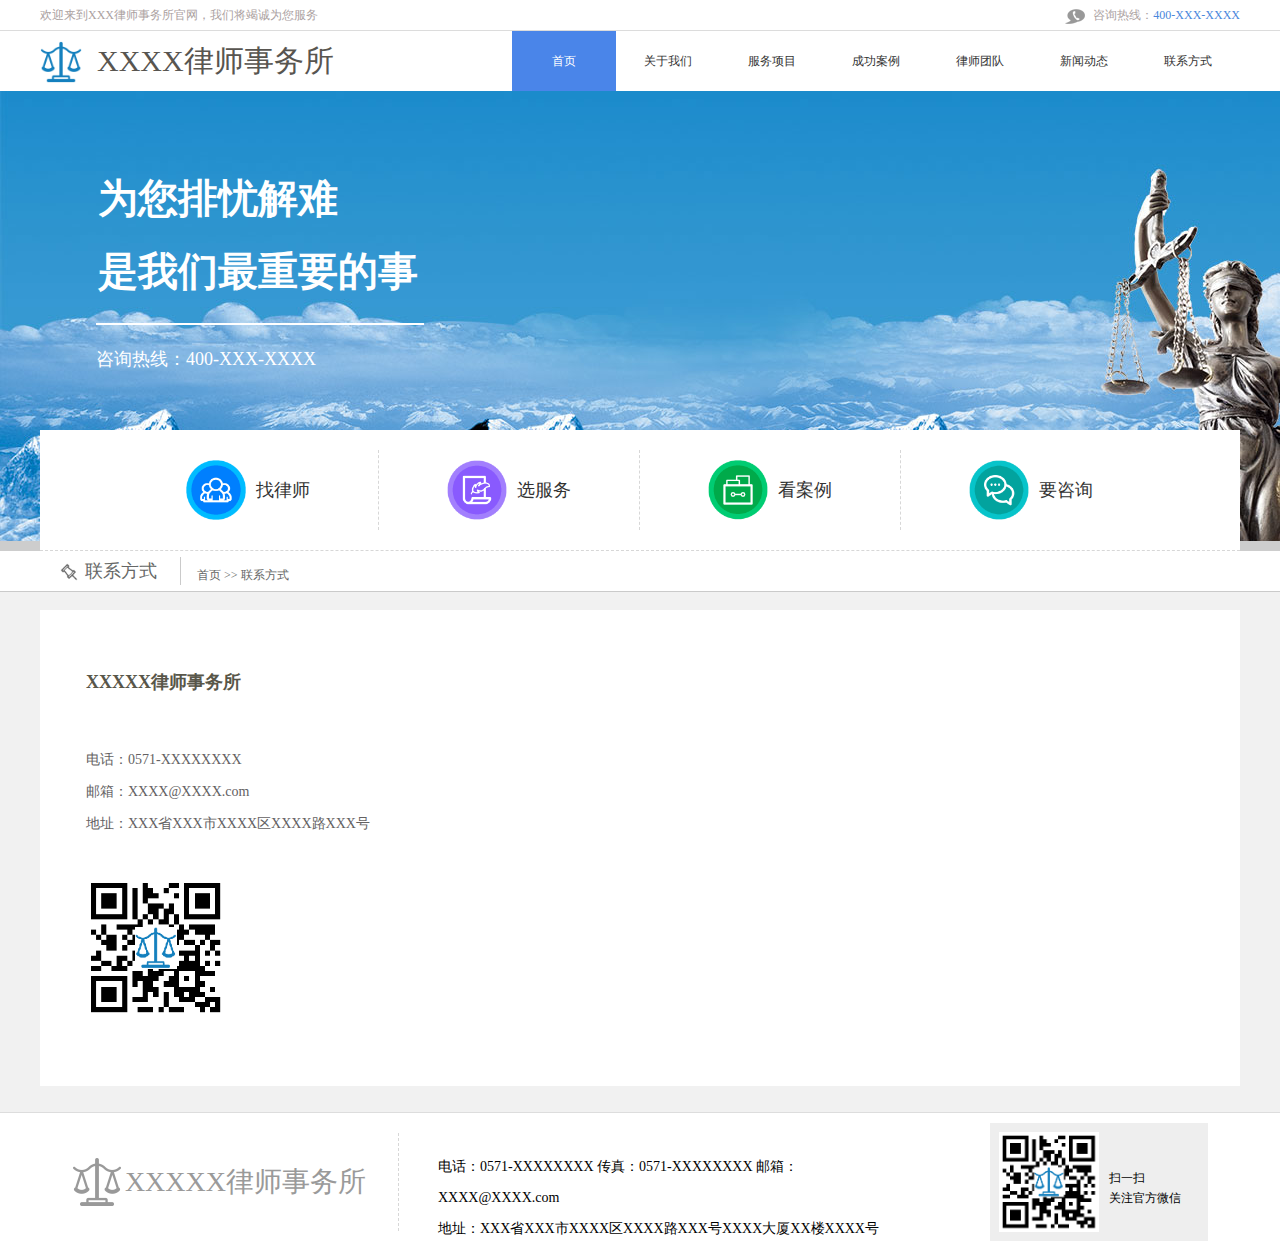
==== contactInformation.html @ 5162b04f "Add files via upload" ====
<!DOCTYPE html>
<html lang="en">

<head>
    <meta charset="UTF-8">
    <meta name="viewport" content="width=device-width, initial-scale=1.0">
    <meta http-equiv="X-UA-Compatible" content="ie=edge">
    <title>Document</title>
    <link rel="stylesheet" href="css/reset.css">
    <link rel="stylesheet" href="css/common.css">
    <link rel="stylesheet" href="css/contactInformation.css">
    <script type="text/javascript" src="http://api.map.baidu.com/api?key=&v=1.1&services=true"></script>
	<script type="text/javascript" src="http://api.map.baidu.com/api?v=2.0&ak=xEV5ATcw4rWONKtitAzUHZHDYPNWibYS"></script>

</head>

<body>
        <div id="top">
                <div class="container clearfix">
                    <span>欢迎来到XXX律师事务所官网，我们将竭诚为您服务</span>
                    <span class="fr">咨询热线：<a href="">400-XXX-XXXX</a></span>
                </div>
            </div>
            <!-- 导航 -->
            <div id="nav">
                <div class="container clearfix">
                    <img src="images/logo.png" alt="">
                    <span>XXXX律师事务所</span>
                    <ul class="fr clearfix">
                        <li class="active"><a href="index.html">首页</a></li>
                        <li><a href="aboutUs.html">关于我们</a></li>
                        <li><a href="servers.html">服务项目</a></li>
                        <li><a href="successfulCase.html">成功案例</a></li>
                        <li><a href="team.html">律师团队</a></li>
                        <li><a href="news.html">新闻动态</a></li>
                        <li><a href="contactInformation.html">联系方式</a></li>
                    </ul>
                </div>
            </div>
            <!-- 轮播 -->
            <div id="banner">
                <div class="ban container">
                    <div class="font">
                        <p>为您排忧解难</p>
                        <p>是我们最重要的事</p>
                        <span>咨询热线：400-XXX-XXXX</span>
                    </div>
                    <div class="head">
                        <div class="header clearfix"><a href="">找律师</a></div>
                        <div class="header clearfix"><a href="">选服务</a></div>
                        <div class="header clearfix"><a href="">看案例</a></div>
                        <div class="header clearfix"><a href="">要咨询</a></div>
                    </div>
                </div>
            </div>
        
            <div class="span"></div>
        
  <div id="main">
        <div id="main-nav">
              <div class="container mainTop">
               <div>联系方式</div>
               <div>首页 >> 联系方式</div>
              </div>
        </div>
              <div id="allmain" class="container">
     <div class="main-main">
              <div class="clearfix">
                  <div class="fl main_l">
                      <h4>XXXXX律师事务所</h4> 
                      <p>电话：0571-XXXXXXXX</p>
                      <p>邮箱：XXXX@XXXX.com</p>
                      <p>地址：XXX省XXX市XXXX区XXXX路XXX号</p>  
                      <img src="images/lxfs.png" alt="">
                  </div>
                  <div class="fr main_r" id="allmap">
                  </div>
                  
              </div>
     </div>
              </div>

  </div>



    <div class="footft"></div>
    <div id="footer">
        <div class="container">
        <div class="left">
            <div><img src="images/logo2.png" alt=""><span>XXXXX律师事务所</span> </div>
        </div>
        <div class="center">
            <div>
            <p>电话：0571-XXXXXXXX  传真：0571-XXXXXXXX  邮箱：XXXX@XXXX.com</p>
                    <p>地址：XXX省XXX市XXXX区XXXX路XXX号XXXX大厦XX楼XXXX号</p> 
            </div>
        </div>
        <div class="right">
                <div><img src="images/lxfs.png" alt="">
                    <div class="sao">
                    <p>扫一扫</p>
                     <p>关注官方微信</p>
                    </div> 
                    </div>
        </div>
        </div>
    </div>
<script type="text/javascript">
        //创建和初始化地图函数：
        function initMap(){
            createMap();//创建地图
            setMapEvent();//设置地图事件
            addMapControl();//向地图添加控件
        }
        
        //创建地图函数：
        function createMap(){
            var map = new BMap.Map("allmap");//在百度地图容器中创建一个地图
            var point = new BMap.Point(104.06, 30.67);//定义一个中心点坐标
            map.centerAndZoom(point,8);//设定地图的中心点和坐标并将地图显示在地图容器中
            window.map = map;//将map变量存储在全局
            
        }
        
        //地图事件设置函数：
        function setMapEvent(){
            map.enableDragging();//启用地图拖拽事件，默认启用(可不写)
            map.enableScrollWheelZoom();//启用地图滚轮放大缩小
            map.enableDoubleClickZoom();//启用鼠标双击放大，默认启用(可不写)
            map.enableKeyboard();//启用键盘上下左右键移动地图
        }
        
        //地图控件添加函数：
        function addMapControl(){
            //向地图中添加缩放控件
        var ctrl_nav = new BMap.NavigationControl({anchor:BMAP_ANCHOR_TOP_LEFT,type:BMAP_NAVIGATION_CONTROL_LARGE});
        map.addControl(ctrl_nav);
            //向地图中添加缩略图控件
        var ctrl_ove = new BMap.OverviewMapControl({anchor:BMAP_ANCHOR_BOTTOM_RIGHT,isOpen:1});
        map.addControl(ctrl_ove);
            //向地图中添加比例尺控件
        var ctrl_sca = new BMap.ScaleControl({anchor:BMAP_ANCHOR_BOTTOM_LEFT});
        map.addControl(ctrl_sca);
        }
        
        
        initMap();//创建和初始化地图
        // var local = new BMap.LocalSearch(map, {
		// 	renderOptions:{map: map}
        // });
        // local.search("源码时代");
    </script>
</body>

</html>
---- css/common.css ----
.container{
    width: 1200px;
    margin: 0 auto;
}
.fl{
    float: left;
}
.fr{
    float: right;
}
.clearfix:after{
    content: "";
    display: block;
    height: 0;
    clear:both;
}
.clearfix{
    zoom: 1;
}
/* 顶部 */
#top{
    height: 30px;
    line-height: 30px;
    color: #aba19f;
    border-bottom: 1px solid #dcdcdc;
    font-size: 12px;
}
#top span:last-child{
    padding-left:28px ;
    background: url(../images/tel.png) no-repeat 0px 6px;
}
#top a{
    color: #4987dc;
}
/* 导航 */
#nav{
    height: 60px;
    line-height: 60px;
}
#nav img{
    height: 42px;
    width: 42px;
    vertical-align: -12px;
}
#nav li{
    float: left;
    width: 104px;
    text-align: center;   
}
#nav a{
    font-size: 12px;
    color: #333;
}
#nav li:hover{
    background: #4a85e9;
}
#nav li:hover>a{
    color: white;
}
#nav li:first-child>a{
    color: #fff;
}
#nav .active{
    background-color: #4a85e9;
}
#nav span{
    font-size: 30px;
    color: #585550;
    padding-left: 12px;
}
/* 轮播 */
#banner{
    height: 370px;
    background: url(../images/banner01.jpg) no-repeat;
    min-width: 1200px;
    padding-top:80px;
}
#banner .ban{
    position: relative;
}
#banner>.container>.font{
    width: 328px;
    height: 164px;
    margin-left:56px;
    color: #fff;
}
#banner .font>p{
    font-size: 40px;
    font-weight: bold;
    padding-left: 2px;  
}
#banner .font>p:nth-child(2){
    border-bottom:2px solid #fff ;
    padding-bottom:24px;
    padding-top: 18px;
}
#banner .font>span{
    display: block;
    margin-top: 22px;
    font-size: 18px;
}
#banner .head{
    width: 1044px;
    height: 80px;
    padding: 20px 78px;
    border-bottom: 1px dashed #d7d7d7;
    background-color: #fff;
    position: absolute;
    bottom:-216px;
    right: 0px;
}
/* header是小盒子的名字 */
#banner .header{
    width: 124px;
    height: 64px;
    float: left; 
    line-height: 64px;
    padding:8px 68px;

}
#banner .header:not(:last-child){
    border-right: 1px dashed #d7d7d7;
}
#banner .header a{
    float: right;
    font-size:18px;
    color: #333;

}
#banner .header:nth-child(1){
    background: url(../images/p1_act0.png) no-repeat 68px 10px;
    background-size: 60px 60px;
}
#banner .header:nth-child(2){
    background: url(../images/p2_819t.png) no-repeat 68px 10px;
    background-size: 60px 60px;
}
#banner .header:nth-child(3){
    background: url(../images/p3_g51q.png) no-repeat 68px 10px;
    background-size: 60px 60px;
}
#banner .header:nth-child(4){
    background: url(../images/p4_q67r.png) no-repeat 68px 10px;
    background-size: 60px 60px;
}
.span{
    height: 10px;
    background-color: #cdcdcd;
    min-width: 1200px;
}
#main{
    background-color: #f1f1f1;
    position: relative;
    min-width: 1200px;
    height: 100%;
}
.footft{
    height: 26px;
    min-width: 1200px;
    background: #f1f1f1;
}
#footer{
    height: 138px;
    negative: #fff;
    border-top:1px solid #dddddd;
    min-width: 1200px;
}
#footer .left{
    width: 358px;
    height: 98px;
    padding: 20px 0px; 
    float: left;
}
#footer .center{
    width:480px ;
    height: 62px;
    float: left;
    padding: 38px 40px;
}
#footer .center p{
    font-size: 14px;
}
#footer .center>div{
    width: 480px;
    height: 62px;
    line-height: 31px;
}
#footer .right{
    width: 218px;   
    height: 118px;
    float: left;
    padding: 10px 32px;
}
#footer .left>div{
    width: 294px;
    height: 50px;
    border-right:1px dashed #d7d7d7;
    padding: 24px 32px;
    font-size: 28px;
    color: #9a9a9a;
}
#footer .left img{
    width: 50px;
    height: 50px;
}
#footer .left span{
    float: right;
    margin-top:6px;
}
#footer .right>div{
    width: 200px;
    height: 100px;
    padding: 9px;
    background: #eeeeee;
}
#footer .right img{
    width: 100px;
    height: 100px;
    float: left;
}
#footer .right p{
    font-size: 12px;
    line-height: 20px;
}
#footer .right .sao{
    float: left;
    margin: 36px 10px;
}
#main-nav{
    height: 40px;
    background-color: #fff;
    min-width: 1200px;
    border-bottom: 1px solid #cacaca;
}#main .mainTop{
    height: 28px;
    padding: 6px 0px;
}
#main .mainTop>div:first-child{
    width: 95px;
    height: 28px;
    float: left;
    border-right: 1px solid #cacaca;
    font-size: 18px;
    color: #656766;
    line-height: 28px;
    padding-left: 45px;
    background: url(../images/sub-page.png) no-repeat 20px 6px;
    background-size: 18px 18px ;
}
#main .mainTop>div:last-child{
    width: 114px;
    height: 12px;
    float: left;
    font-size: 12px;
    color: #656766;
    padding:10px 10px 8px 16px ;
}
---- css/contactInformation.css ----
#allmain{
    background: #fff;
    margin-top:18px ;
}
.main-main{
    width: 1098px;
    height: 370px;   
    padding:60px 56px 46px 46px ;
}
.main-main>div{
    width: 1098px;
    height: 370px;  
}
.main-main .main_l{
    width: 300px;
    height: 370px;
}
.main-main .main_r{
    width: 644px;
    height: 370px;
}
.main-main .main_l img{
    width: 140px;
    height: 140px;
    margin-top: 38px;
}
.main-main .main_l h4{
    font-size: 18px;
    color: #585649;
    margin-bottom: 50px;
}
.main-main .main_l>p{
    font-size: 14px;
    color: #636162;
    line-height: 32px;
}
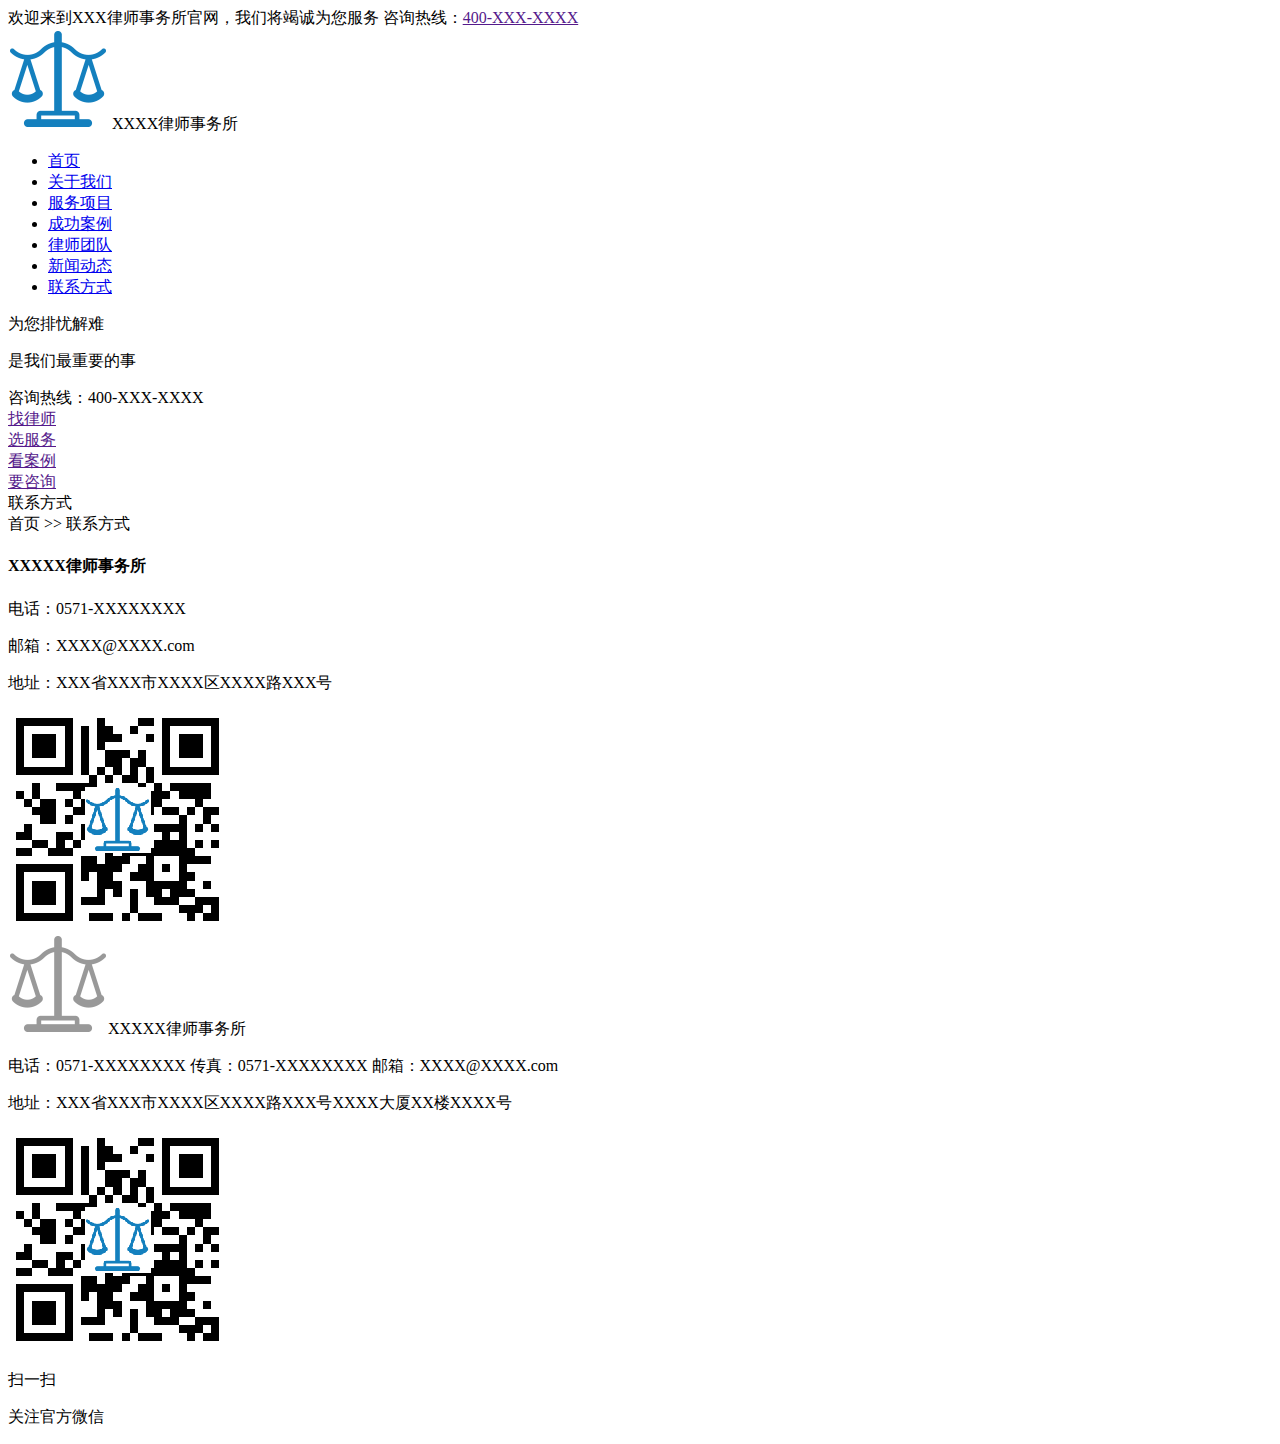
==== commit ed5ff042: "Update contactInformation.html" ====
--- a/contactInformation.html
+++ b/contactInformation.html
@@ -6,11 +6,11 @@
     <meta name="viewport" content="width=device-width, initial-scale=1.0">
     <meta http-equiv="X-UA-Compatible" content="ie=edge">
     <title>Document</title>
-    <link rel="stylesheet" href="css/reset.css">
+<!--     <link rel="stylesheet" href="css/reset.css">
     <link rel="stylesheet" href="css/common.css">
-    <link rel="stylesheet" href="css/contactInformation.css">
-    <script type="text/javascript" src="http://api.map.baidu.com/api?key=&v=1.1&services=true"></script>
-	<script type="text/javascript" src="http://api.map.baidu.com/api?v=2.0&ak=xEV5ATcw4rWONKtitAzUHZHDYPNWibYS"></script>
+    <link rel="stylesheet" href="css/contactInformation.css"> -->
+    <script type="text/javascript" src="https://api.map.baidu.com/api?key=&v=1.1&services=true"></script>
+	<script type="text/javascript" src="https://api.map.baidu.com/api?v=2.0&ak=xEV5ATcw4rWONKtitAzUHZHDYPNWibYS"></script>
 
 </head>
 
@@ -153,4 +153,4 @@
     </script>
 </body>
 
-</html>+</html>
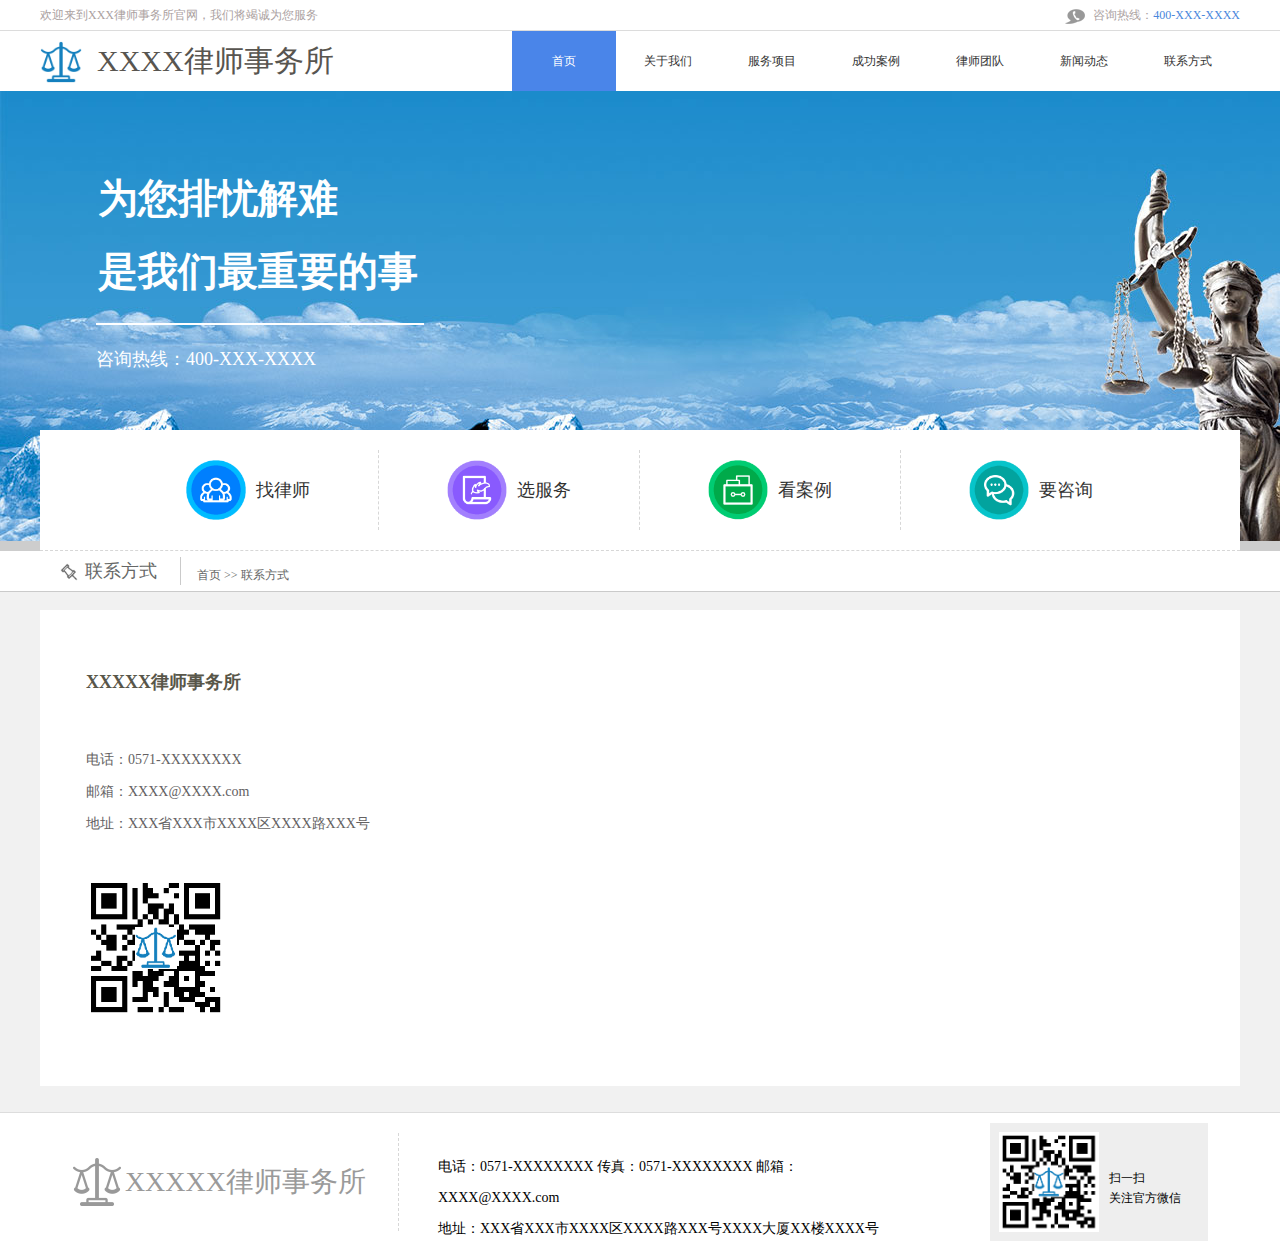
==== commit 9906b5df: "Update contactInformation.html" ====
--- a/contactInformation.html
+++ b/contactInformation.html
@@ -6,11 +6,11 @@
     <meta name="viewport" content="width=device-width, initial-scale=1.0">
     <meta http-equiv="X-UA-Compatible" content="ie=edge">
     <title>Document</title>
-<!--     <link rel="stylesheet" href="css/reset.css">
+    <link rel="stylesheet" href="css/reset.css">
     <link rel="stylesheet" href="css/common.css">
-    <link rel="stylesheet" href="css/contactInformation.css"> -->
-    <script type="text/javascript" src="https://api.map.baidu.com/api?key=&v=1.1&services=true"></script>
-	<script type="text/javascript" src="https://api.map.baidu.com/api?v=2.0&ak=xEV5ATcw4rWONKtitAzUHZHDYPNWibYS"></script>
+    <link rel="stylesheet" href="css/contactInformation.css">
+<!--     <script type="text/javascript" src="https://api.map.baidu.com/api?key=&v=1.1&services=true"></script>
+    <script type="text/javascript" src="https://api.map.baidu.com/api?v=2.0&ak=xEV5ATcw4rWONKtitAzUHZHDYPNWibYS"></script> -->
 
 </head>
 
